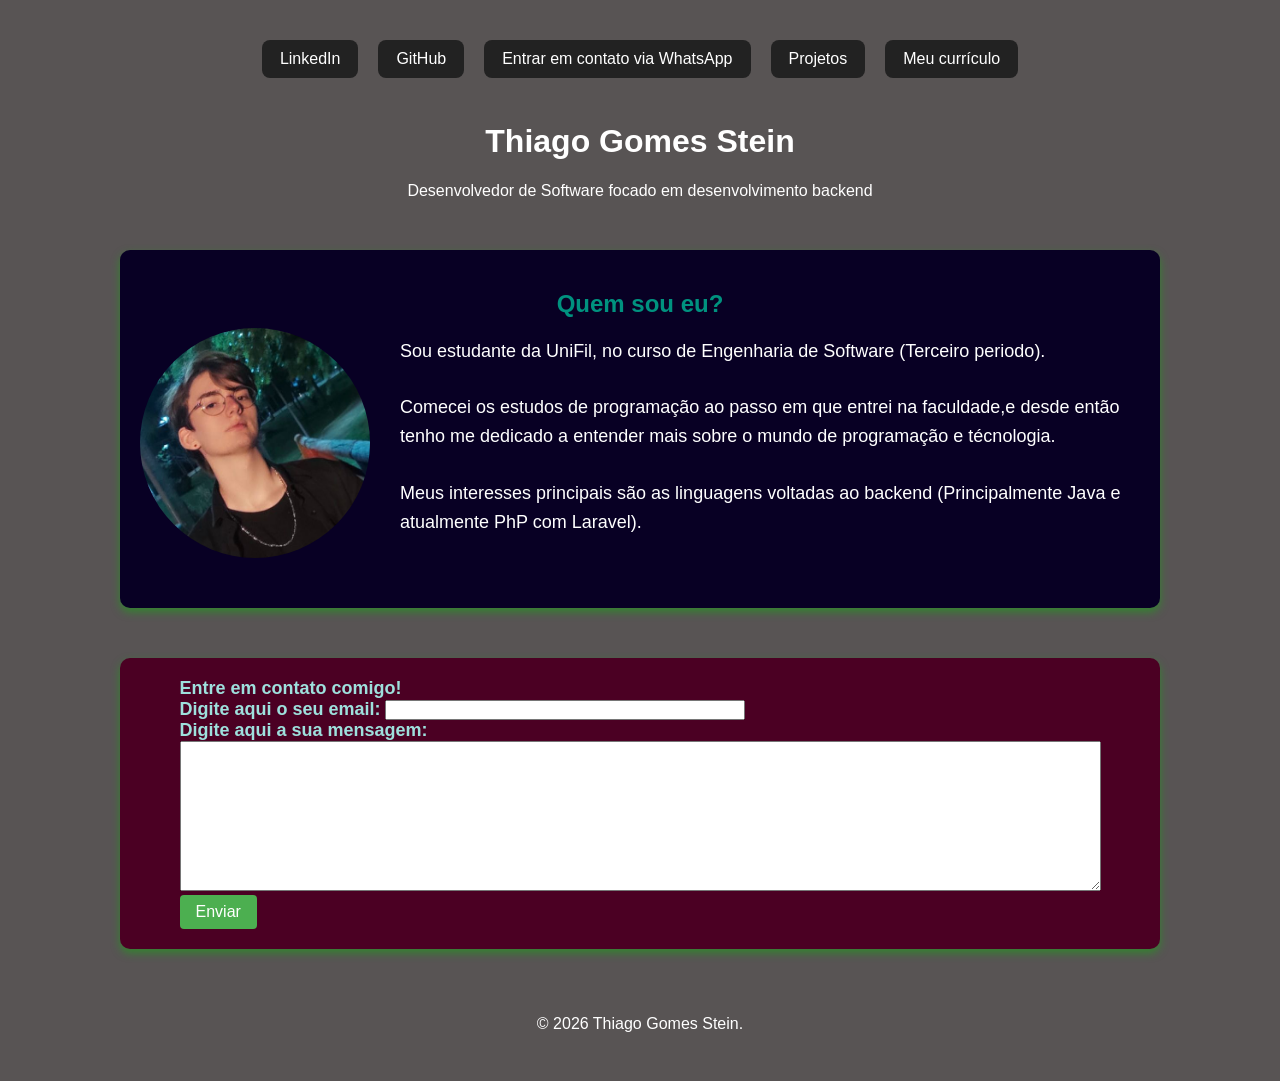
==== codes/paginaPrincipal/index.html @ bb824f29 "feat: adiciona o site pronto" ====
<!doctype html>
<html lang="pt-BR">
  <head>
    <meta charset="UTF-8" />
    <meta name="viewport" content="width=device-width, initial-scale=1.0" />
    <title>siThiago</title>
    <link rel="stylesheet" href="style.css" />
    <link rel="icon" href="../images/siteIcon.png" type="image/jpg">
  </head>

  <body>

    <header>
        <nav>
          <div class="links">
            <a href="https://www.linkedin.com/in/thiago-gomes-stein-31649a35b/" target="_blank" id = "linkedin" >LinkedIn</a>
            <a href="https://github.com/Thiago-Stein" target="_blank" id = "github" >GitHub</a>
            <a href="https://wa.me/5543999915412" target="_blank" id = "whatsapp" >  Entrar em contato via WhatsApp </a>
            <a href="../projetos/projetos.html" target="_self" id = "projetos" > Projetos </a>
            <a href="../curriculo/curriculo.html" target="_self" id = "curriculo" > Meu currículo </a>
          </div>
        </nav>
    </header>

    <main>
      <div id ="Thiago">
        <h1 class = "topo">Thiago Gomes Stein</h1>
          <p class = "topo">Desenvolvedor de Software focado em desenvolvimento backend</p>
      </div>
      
      <div id="cardQuemSou">
        <h2 id = "tituloQuemSou">Quem sou eu?</h2>
          
          <div class = "conteudoQuemSou">
            <img src ="../images/fotoPerfil.jpeg" alt = "Foto de perfil do Thiago Gomes Stein" id = "fotoPerfil">
              <div class = "textoQuemSou">
                <p class = "escritaQuemSou">Sou estudante da UniFil, no curso de Engenharia de Software (Terceiro periodo).</p>
                <p class = "escritaQuemSou">Comecei os estudos de programação ao passo em que entrei na faculdade,e desde então tenho me dedicado a entender mais sobre o mundo de programação e técnologia.</p>
                <p class = "escritaQuemSou">Meus interesses principais são as linguagens voltadas ao backend (Principalmente Java e atualmente PhP com Laravel).</p>
              </div>
          </div>
      </div>

      <div id = "containerEnviarEmail">
        <form>
          <label class="textoParaEmail">Entre em contato comigo!</label><br>
          
          <label class="textoParaEmail">Digite aqui o seu email:</label>
          <input type="email" name="emailRemetente" id="mandarEmail" required/> <br>
          
          <label class="textoParaEmail">Digite aqui a sua mensagem:</label><br>
          <textarea name="mensagem" rows="8" cols="90" id = "escreverEmail"></textarea>

          <br><button type="submit" id ="enviarEmail">Enviar</button>
        </form>
      </div>
    </main>

    <footer>
      <p id = "creditos">&copy; 2026 Thiago Gomes Stein.</p>
    </footer>

    <script src="script.js"></script>

  </body>
</html>
---- codes/paginaPrincipal/style.css ----
body {
  margin: 0;
  min-height: 100vh;
  display: flex;
  flex-direction: column;
  align-items: center;
  justify-content: flex-start;
  padding: 40px 0 24px;
  font-family: Arial, sans-serif;
  background: #585454;
}

.links {
  display: flex;
  flex-direction: row;
  justify-content: center;
  align-items: center;
  gap: 20px;
  margin-bottom: 24px;
  flex-wrap: wrap;
}

.links a {
  padding: 10px 18px;
  border-radius: 8px;
  background: #222;
  color: #fff;
  text-decoration: none;
  transition: background 0.2s ease;
}

#github:hover {
  background: #4c0063;
}

#linkedin:hover {
  background: #00579e;
}

#whatsapp:hover {
  background: #9dff00;
}

#projetos:hover {
  background: #00a4aa;
}

#curriculo:hover {
  background: #009e9e;
}

.Thiago {
  width: min(90%, 640px);
  margin: 0 auto;
  text-align: center;
  justify-content: center;
  padding: 0 16px;
  background: transparent;
  border-radius: 0;
  box-shadow: none;
}

.topo{  
  display: flex;
  align-items: center;
  justify-content: center;
  color: white;
}

#cardQuemSou{
  display: flex;
  flex-direction: column;
  align-items: center;
  justify-content: center;
  padding: 20px;
  background-color: rgb(163, 163, 163);
  border-radius: 10px;
  box-shadow: 0 4px 8px rgba(35, 153, 31, 0.692);
  max-width: 1000px;
  margin: 50px auto;
  background-color: #080024;
}

.conteudoQuemSou{
  display: flex;
  flex-direction: row;
  align-items: center;
  justify-content: center;
  margin-top: 20px;
}

.textoQuemSou{
  display: flex;
  flex-direction: column;
  align-items: flex-start;
}

.escritaQuemSou{
  font-size: 18px;
  line-height: 1.6;
  margin-bottom: 10px;
  color: white;
  transform: translateY(-40px);
}

#tituloQuemSou{
  color: rgb(0, 146, 127);
}

#tituloQuemSou:hover{
  color: rgb(0, 255, 170);
}

.escritaQuemSou{
  color: white;
}

@keyframes flutuar {
  0% { transform: translateY(-30px); }
  50% { transform: translateY(-40px); }
  100% { transform: translateY(-30px); }
}

#fotoPerfil{
  width: 230px;
  height: 230px;
  border-radius: 50%;
  margin-right: 30px;
  transform: translateY(-30px);
  animation: flutuar 3s ease-in-out infinite;
}

#containerEnviarEmail{
  display: flex;
  flex-direction: column;
  align-items: center;
  justify-content: center;
  padding: 20px;
  background-color: rgb(163, 163, 163);
  border-radius: 10px;
  box-shadow: 0 4px 8px rgba(35, 153, 31, 0.692);
  max-width: 1000px;
  margin: 50px auto;
  background-color: #4b0023;
}

.textoParaEmail{
  font-size: 18px;
  font-weight: bold;
  color: #9ee0dd;
  margin-bottom: 8px;
}

#mandarEmail{
  height: 20px;
  width: 360px;
}

#escreverEmail{
  font-size: 16px;
}

#mandarEmail, #escreverEmail{
  max-width: 100%;
  box-sizing: border-box;
}

#enviarEmail{
  font-size: 16px;
  padding: 8px 16px;
  background-color: #4CAF50;
  color: white;
  border: none;
  border-radius: 4px;
  cursor: pointer;
}

#enviarEmail:hover{
  background-color: #45a049;
}

#creditos{
  color: white;
}

#creditos:hover{
  color: rgb(102, 255, 0);
}

@media (max-width: 768px) {

  .Thiago h1 {
    font-size: 2rem;
  }

  .conteudoQuemSou {
    flex-direction: column;
    text-align: center;
  }

  #fotoPerfil {
    margin-right: 0;
    margin-bottom: 20px;
    align-self: center;
  }

  .textoQuemSou {
    align-items: center;
  }

  #mandarEmail, #escreverEmail {
    width: 100%;
  }

  #enviarEmail {
    width: 100%;
    margin-top: 10px;
  }
}
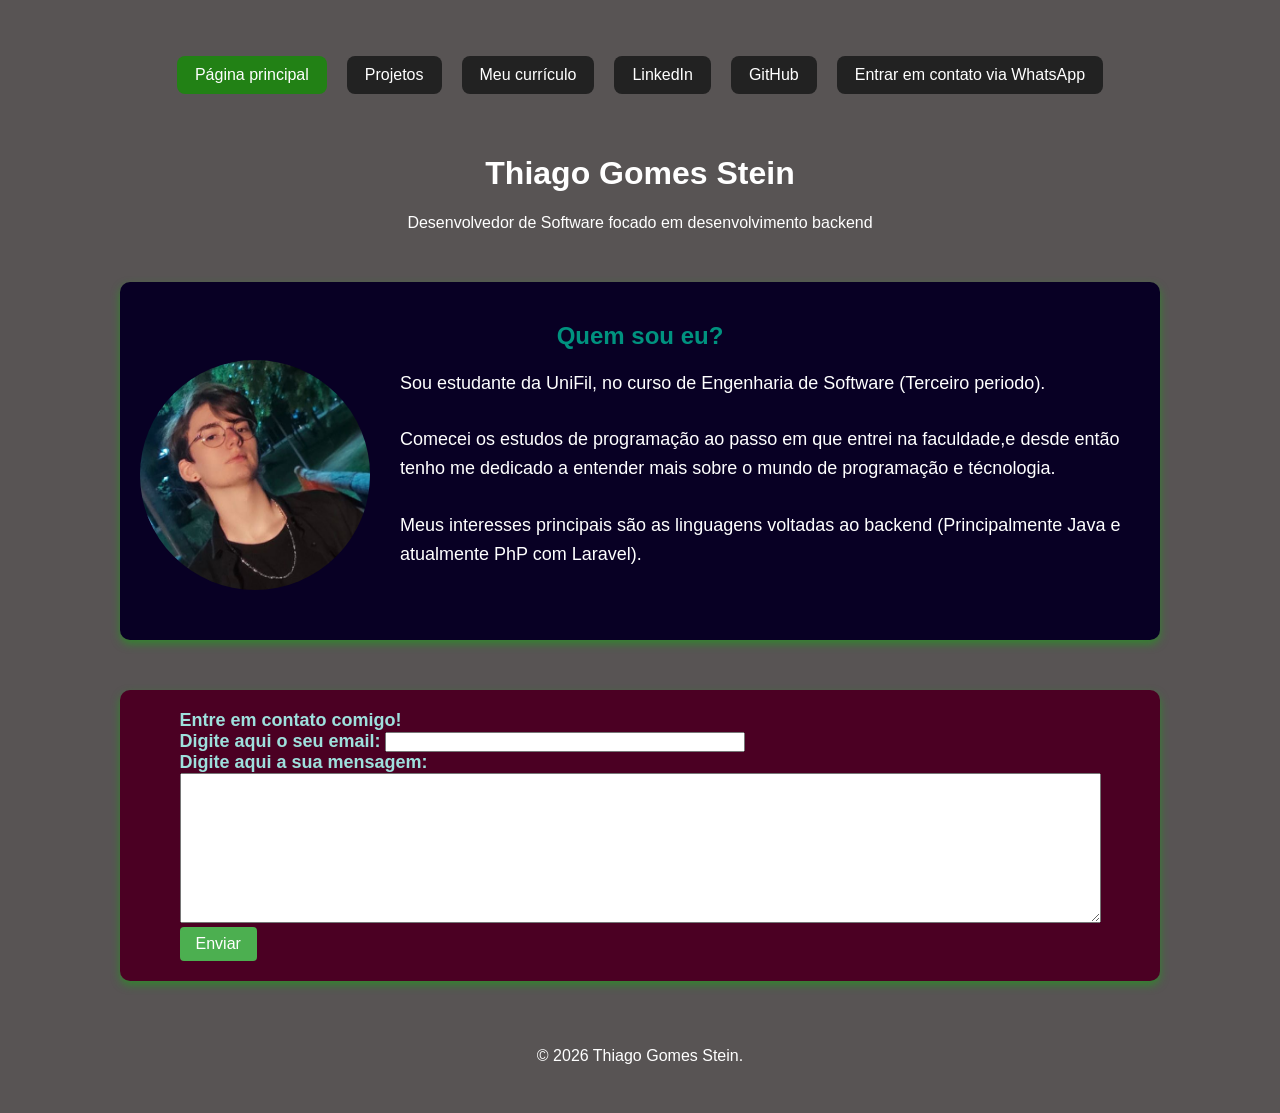
==== commit 462864eb: "feat: adiciona pagina atual" ====
--- a/codes/paginaPrincipal/index.html
+++ b/codes/paginaPrincipal/index.html
@@ -13,11 +13,12 @@
     <header>
         <nav>
           <div class="links">
+            <p id="paginaAtual">Página principal</p>
+            <a href="../projetos/projetos.html" target="_self" id = "projetos" > Projetos </a>
+            <a href="../curriculo/curriculo.html" target="_self" id = "curriculo" > Meu currículo </a>
             <a href="https://www.linkedin.com/in/thiago-gomes-stein-31649a35b/" target="_blank" id = "linkedin" >LinkedIn</a>
             <a href="https://github.com/Thiago-Stein" target="_blank" id = "github" >GitHub</a>
             <a href="https://wa.me/5543999915412" target="_blank" id = "whatsapp" >  Entrar em contato via WhatsApp </a>
-            <a href="../projetos/projetos.html" target="_self" id = "projetos" > Projetos </a>
-            <a href="../curriculo/curriculo.html" target="_self" id = "curriculo" > Meu currículo </a>
           </div>
         </nav>
     </header>
--- a/codes/paginaPrincipal/style.css
+++ b/codes/paginaPrincipal/style.css
@@ -29,6 +29,18 @@
   transition: background 0.2s ease;
 }
 
+#paginaAtual {
+    padding: 10px 18px;
+    border-radius: 8px;
+    background: #228115;
+    color: #fff;
+    text-decoration: none;
+}
+
+#paginaAtual:hover {
+    background: #009e9e;
+}
+
 #github:hover {
   background: #4c0063;
 }
@@ -46,7 +58,7 @@
 }
 
 #curriculo:hover {
-  background: #009e9e;
+  background: #aaa700;
 }
 
 .Thiago {
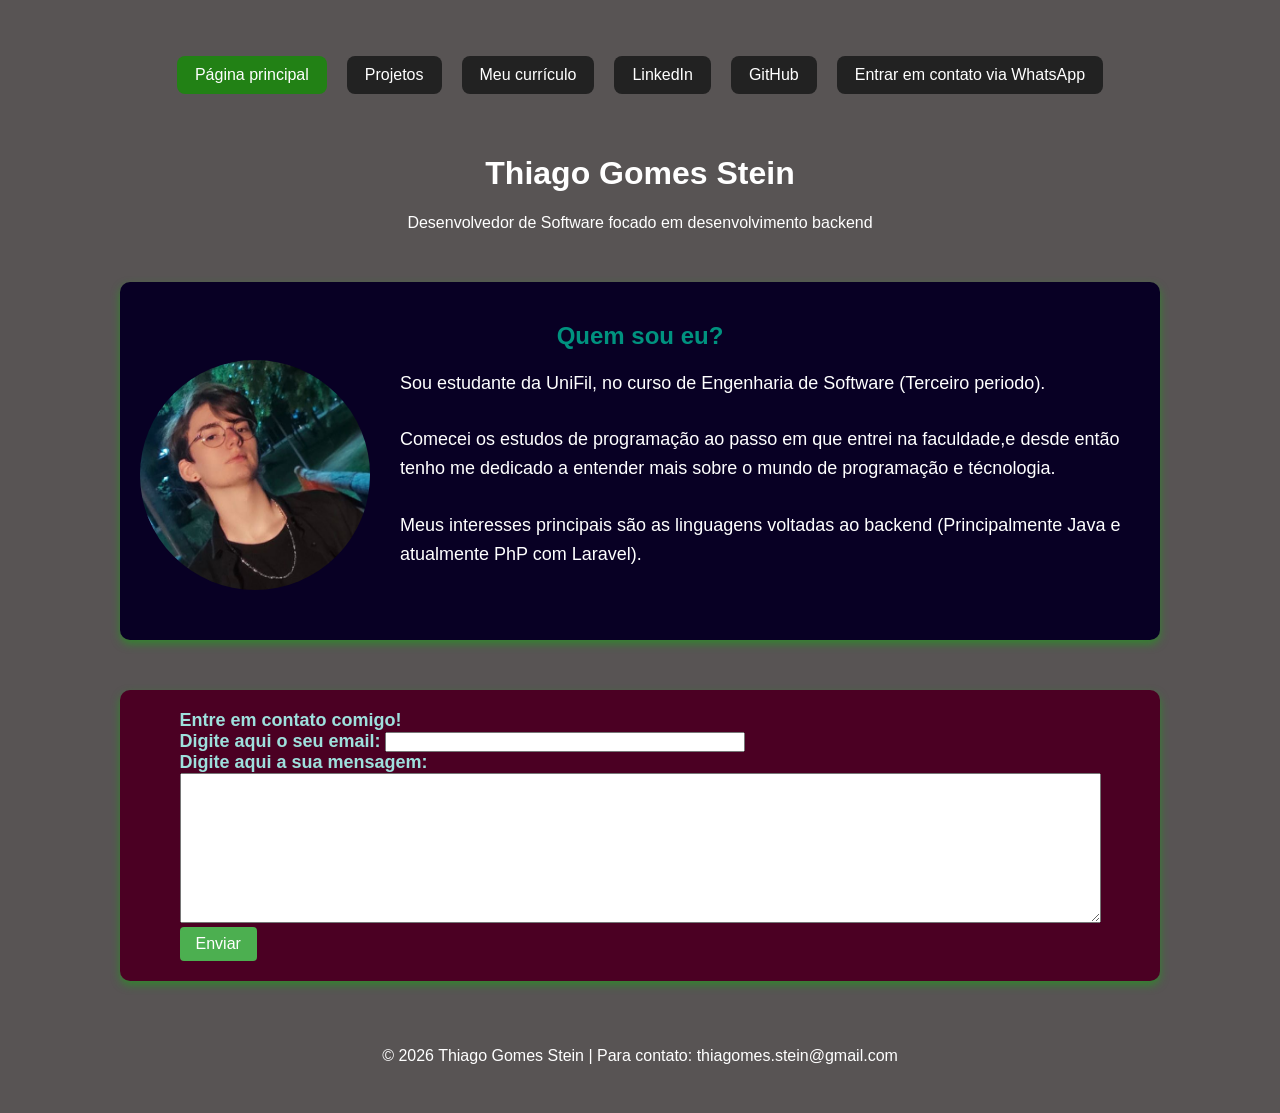
==== commit eee48449: "feat: adiciona email" ====
--- a/codes/paginaPrincipal/index.html
+++ b/codes/paginaPrincipal/index.html
@@ -42,6 +42,8 @@
           </div>
       </div>
 
+      <!-- Função a ser implementada no futuro -->
+
       <div id = "containerEnviarEmail">
         <form>
           <label class="textoParaEmail">Entre em contato comigo!</label><br>
@@ -58,7 +60,7 @@
     </main>
 
     <footer>
-      <p id = "creditos">&copy; 2026 Thiago Gomes Stein.</p>
+      <p id = "creditos">&copy; 2026 Thiago Gomes Stein | Para contato: thiagomes.stein@gmail.com</p>
     </footer>
 
     <script src="script.js"></script>
